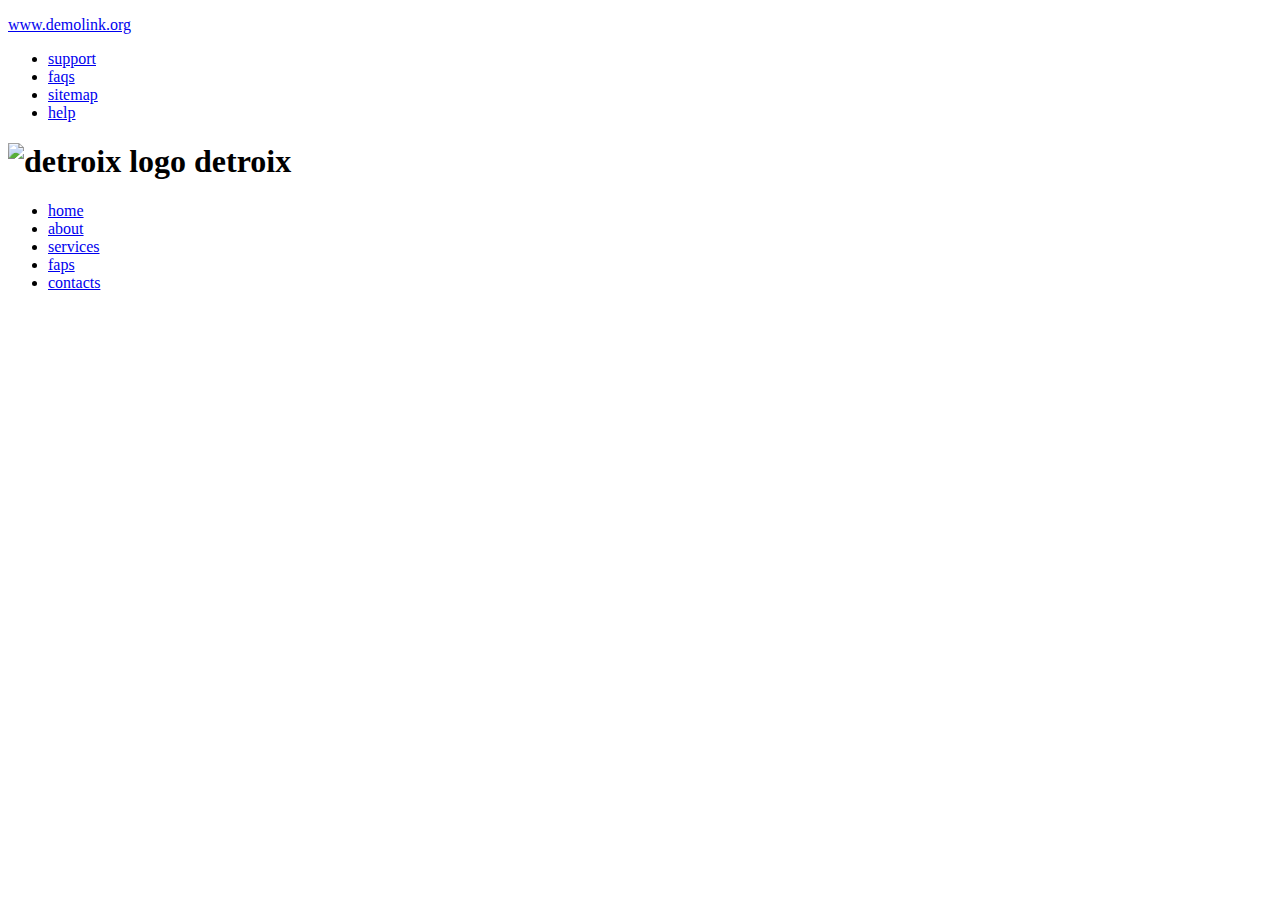
==== css/index.html @ d1bf42fe "first commit" ====
<!DOCTYPE html>
<html lang="en">
<head>
    <meta charset="UTF-8">
    <meta name="viewport" content="width=device-width, initial-scale=1.0">
    <title>Document</title>
</head>
<body>
    <header class="header" id="header">
        <section class="section" id="headersection1">
            <div class="container">

                <p id="hs1Text">
                    <a href="#" class="hs1-link">www.demolink.org</a>
                </p>
                <ul id="hs1list">
                    <li class="hs1-item">
                        <a href="#" class="hs1-link">support</a>
                    </li>
                    <li class="hs1-item">
                        <a href="#" class="hs1-link">faqs</a>
                    </li>
                    <li class="hs1-item">
                        <a href="#" class="hs1-link">sitemap</a>
                    </li>
                    <li class="hs1-item">
                        <a href="#" class="hs1-link">help</a>
                    </li>
                </ul>
            </div>
        
        </section>
        <section class="section" id="headersection2">
            <div class="container">

                <h1 id="logo">
                    <img src="logo.jpg" alt="detroix logo" class="logo-imh"/>
                    <span class="visually-hidden">detroix</span>
                </h1>
                <nav id="topNav">
                    <ul id="hs2list">
                        <li class="hs2-list">
                            <a href="#" class="hs2-link">home</a>
                        </li>
                        <li class="hs2-list">
                            <a href="#" class="hs2-link">about</a>
                        </li>
                        <li class="hs2-list">
                            <a href="#" class="hs2-link">services</a>
                        </li>
                        <li class="hs2-list">
                            <a href="#" class="hs2-link">faps</a>
                        </li>
                        <li class="hs2-list">
                            <a href="#" class="hs2-link">contacts</a>
                        </li>
                    </ul>
            </div>
            </nav>
        </section>
    </header>
</body>
</html>
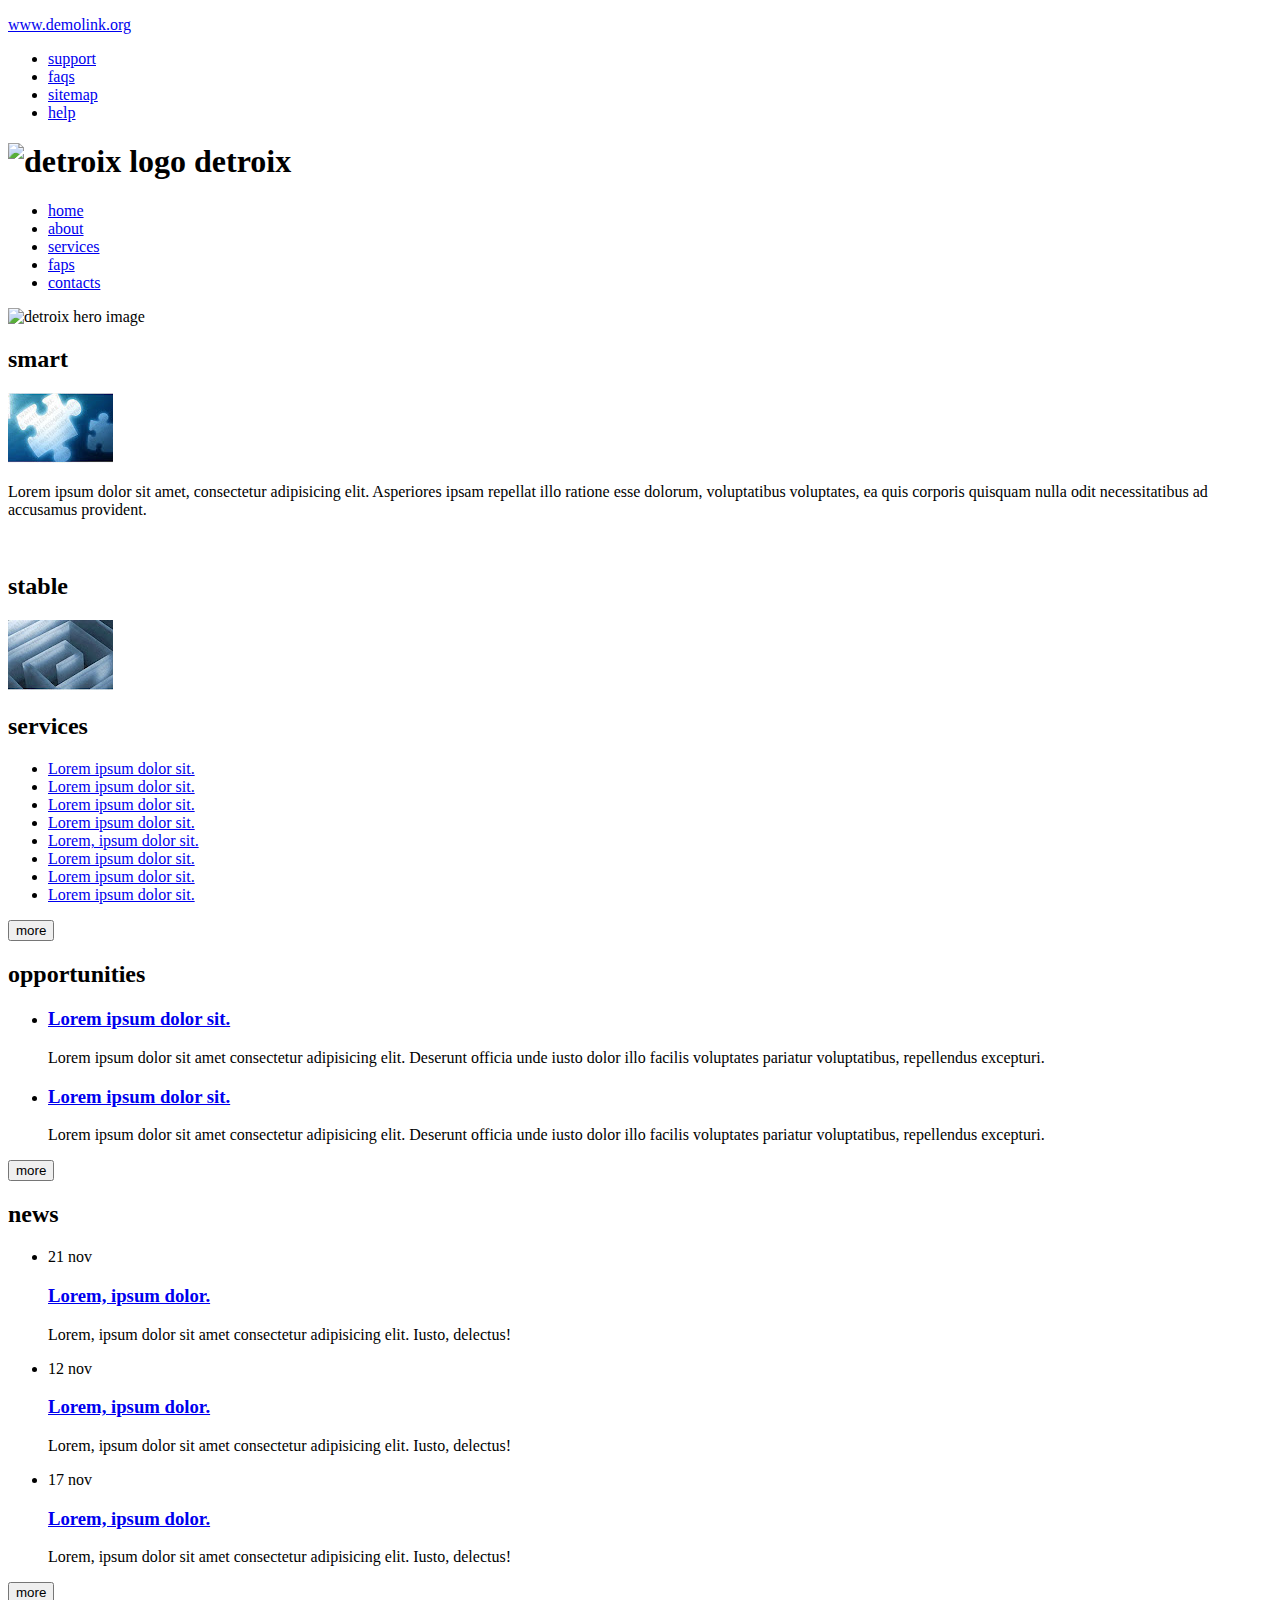
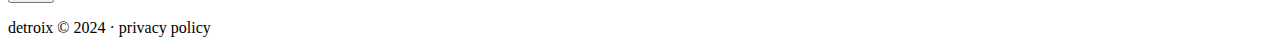
==== commit 8cfb851b: "first commit" ====
--- a/css/index.html
+++ b/css/index.html
@@ -9,55 +9,209 @@
     <header class="header" id="header">
         <section class="section" id="headersection1">
             <div class="container">
-
-                <p id="hs1Text">
-                    <a href="#" class="hs1-link">www.demolink.org</a>
-                </p>
-                <ul id="hs1list">
-                    <li class="hs1-item">
-                        <a href="#" class="hs1-link">support</a>
-                    </li>
-                    <li class="hs1-item">
-                        <a href="#" class="hs1-link">faqs</a>
-                    </li>
-                    <li class="hs1-item">
-                        <a href="#" class="hs1-link">sitemap</a>
-                    </li>
-                    <li class="hs1-item">
-                        <a href="#" class="hs1-link">help</a>
-                    </li>
-                </ul>
+                <div class="row">
+                    <p id="hs1Text">
+                        <a href="#" class="hs1-link">www.demolink.org</a>
+                    </p>
+                    <ul id="hs1list">
+                        <li class="hs1-item">
+                            <a href="#" class="hs1-link">support</a>
+                        </li>
+                        <li class="hs1-item">
+                            <a href="#" class="hs1-link">faqs</a>
+                        </li>
+                        <li class="hs1-item">
+                            <a href="#" class="hs1-link">sitemap</a>
+                        </li>
+                        <li class="hs1-item">
+                            <a href="#" class="hs1-link">help</a>
+                        </li>
+                    </ul>
+
+                </div>
+
             </div>
         
         </section>
         <section class="section" id="headersection2">
             <div class="container">
-
-                <h1 id="logo">
-                    <img src="logo.jpg" alt="detroix logo" class="logo-imh"/>
-                    <span class="visually-hidden">detroix</span>
-                </h1>
-                <nav id="topNav">
-                    <ul id="hs2list">
-                        <li class="hs2-list">
-                            <a href="#" class="hs2-link">home</a>
-                        </li>
-                        <li class="hs2-list">
-                            <a href="#" class="hs2-link">about</a>
-                        </li>
-                        <li class="hs2-list">
-                            <a href="#" class="hs2-link">services</a>
-                        </li>
-                        <li class="hs2-list">
-                            <a href="#" class="hs2-link">faps</a>
-                        </li>
-                        <li class="hs2-list">
-                            <a href="#" class="hs2-link">contacts</a>
-                        </li>
-                    </ul>
+                <div class="row">
+                    <h1 id="logo">
+                        <img src="logo.jpg" alt="detroix logo" class="logo-imh"/>
+                        <span class="visually-hidden">detroix</span>
+                    </h1>
+                    <nav id="topNav">
+                        <ul id="hs2list">
+                            <li class="hs2-list">
+                                <a href="#" class="hs2-link">home</a>
+                            </li>
+                            <li class="hs2-list">
+                                <a href="#" class="hs2-link">about</a>
+                            </li>
+                            <li class="hs2-list">
+                                <a href="#" class="hs2-link">services</a>
+                            </li>
+                            <li class="hs2-list">
+                                <a href="#" class="hs2-link">faps</a>
+                            </li>
+                            <li class="hs2-list">
+                                <a href="#" class="hs2-link">contacts</a>
+                            </li>
+                        </ul>
+
+                </div>
+
             </div>
             </nav>
         </section>
     </header>
+    <main class="main" id="main">
+        <section class="section" id="herosection1">
+            <div class="container">
+                <img src="hero.jpg" alt="detroix hero image" class="hero-img"/>
+                <div class="sliders">
+                    <div class="slider"></div>
+                    <div class="slider"></div>
+                    <div class="slider"></div>
+                </div>
+            </div>
+        </section>
+        <section class="section" id="herosection2">
+            <div class="container">
+                <div class="row">
+                    <div class="content-box" id="smart">
+                        <h2 class="content-heading">smart</h2>
+                        <img src="smart.jpg" alt="puzzle piece" class="content-img">
+                        <p class="content-text" id="strong">
+                            Lorem ipsum dolor sit amet, consectetur adipisicing elit. Asperiores ipsam repellat illo ratione esse dolorum, voluptatibus voluptates, ea quis corporis quisquam nulla odit necessitatibus ad accusamus provident.
+                        </p>
+
+                    </div>
+                    <div class="content-box" id="strong">
+                        <img src="" alt="">
+                    </div>
+                    <div class="content-box" id="stable">
+                        <h2 class="content-box" id="stable">stable</h2>
+                        <img src="stable.jpg" alt="a maze" class="content-img">
+                        <p></p>
+                    </div>
+                </div>
+            </div>
+
+        </section>
+    </main>
+    <footer class="footer" id="footer">
+        <section class="section" id="footersection1">
+            <div class="container">
+                <div class="row">
+                    <div class="footer-content" id="services">
+                        <h2 class="footer-heading">services</h2>
+                        <ul id="servicesList">
+                            <li class="services-item">
+                                <a href="#" class="service-link">Lorem ipsum dolor sit.</a>
+                            </li>
+                            <li class="services-item">
+                                <a href="#" class="services-link">Lorem ipsum dolor sit.</a>
+                            </li>
+                            <li class="services-item">
+                                <a href="#" class="services-link">Lorem ipsum dolor sit.</a>
+
+                            </li>
+                            <li class="services-item">
+                                <a href="#" class="services-link">Lorem ipsum dolor sit.</a>
+                            </li>
+                            <li class="services-item">
+                                <a href="#" class="services-link">Lorem, ipsum dolor sit.</a>
+                            </li>
+                            <li class="services-item">
+                                <a href="#" class="services-link">Lorem ipsum dolor sit.</a>
+
+                            </li>
+                            <li class="services-item">
+                                <a href="#" class="services-link">Lorem ipsum dolor sit.</a>
+
+                            </li>
+                            <li class="services-item">
+                                <a href="#" class="services-link">Lorem ipsum dolor sit.</a>
+
+                            </li>
+
+                        </ul>
+                        <button class="more-btn">more</button>
+
+                    </div>
+                    <div class="footer-content" id="opps">
+                        <h2 class="footer-heading">opportunities</h2>
+                        <ul id="oppsList">
+                            <li class="opps-item">
+                                <h3 class="opps-heading">
+                                    <a href="#" class="opp-link">Lorem ipsum dolor sit.</a>
+                                </h3>
+                                <p class="opps-text">Lorem ipsum dolor sit amet consectetur adipisicing elit. Deserunt officia unde iusto dolor illo facilis voluptates pariatur voluptatibus, repellendus excepturi.</p>
+                            </li>
+                            <li class="opps-item">
+                                <h3 class="opps-heading">
+                                    <a href="#" class="opp-link">Lorem ipsum dolor sit.</a>
+                                </h3>
+                                <p class="opps-text">Lorem ipsum dolor sit amet consectetur adipisicing elit. Deserunt officia unde iusto dolor illo facilis voluptates pariatur voluptatibus, repellendus excepturi.</p>
+                            </li>
+                            </li>
+                        </ul>
+                        <button class="more-btn">more</button>
+                    </div>
+                    <div class="footer-content" id="news">
+                        <h2 class="footer-heading">news</h2>
+                        <ul id="newslist">
+                            <li class="news-item">
+                                <div class="date-div" id="datediv1">
+                                    <span class="date">21</span>
+                                    <span class="month">nov</span>
+                                </div>
+                                <div class="new-block">
+                                    <h3 class="new-heading">
+                                        <a href="#"class=news-link> Lorem, ipsum dolor.</a>
+                                    </h3>
+                                    <p class="news-text">Lorem, ipsum dolor sit amet consectetur adipisicing elit. Iusto, delectus!</p>
+                                </div>
+
+                            </li>
+                            <li class="new-item">
+                                <div class="date-div" id="datediv2">
+                                    <span class="date">12</span>
+                                    <span class="month">nov</span>
+                                </div>
+                                <div class="new-block">
+                                    <h3 class="new-heading">
+                                        <a href="#" class="news-link">Lorem, ipsum dolor.</a>
+                                    </h3>
+                                    <p class="news-text">Lorem, ipsum dolor sit amet consectetur adipisicing elit. Iusto, delectus!</p>
+                                </div>
+                            </li>
+                            <li class="news-item">
+                                <div class="date-div" id="datediv3">
+                                    <span class="date">17</span>
+                                    <span class="month">nov</span>
+                                </div>
+                                <div class="new-block">
+                                    <h3 class="new-heading">
+                                        <a href="#" class="news-link">  Lorem, ipsum dolor.</a>
+                                    </h3>
+                                    <p class="news-text">Lorem, ipsum dolor sit amet consectetur adipisicing elit. Iusto, delectus!</p>
+                                </div>
+                            </li>
+                        </ul>
+                        <button class="more-btn">more</button>
+
+                    </div>
+                </div>
+            </div>
+        </section>
+        <section class="section" id="footersection2">
+            <div class="container">
+                <p class="fs2-text">detroix &copy; 2024 &middot; privacy policy</p>
+            </div>
+        </section>
+        
+    </footer>
 </body>
 </html>